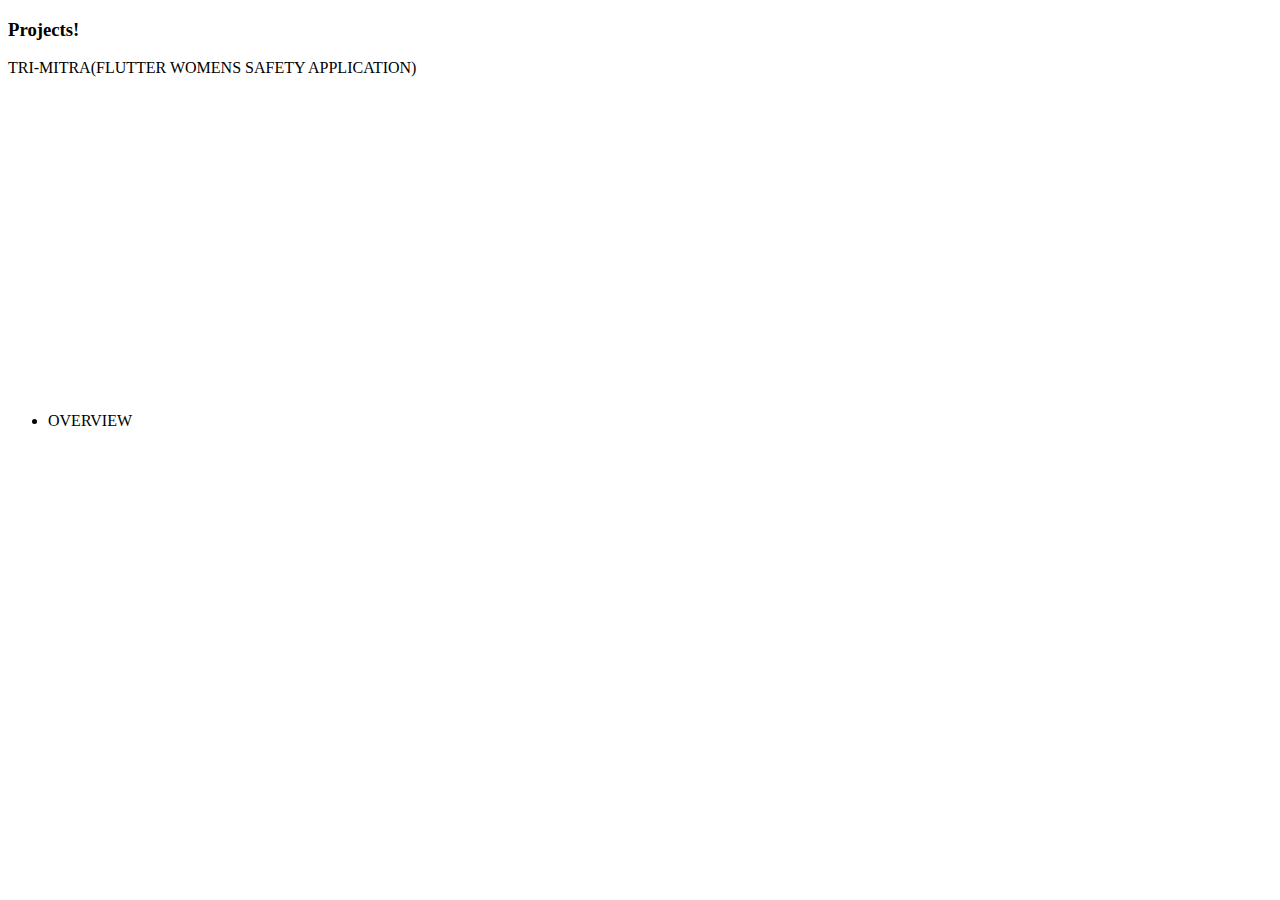
==== project.html @ 03b52d81 "Add files via upload" ====
<!DOCTYPE html>
<html lang="en">
<head>
    <meta charset="UTF-8">
    <meta name="viewport" content="width=device-width, initial-scale=1.0">
    <title>d3vprojects</title>
</head>
<body>
    <h3 id="Projects">Projects!</h3>
    TRI-MITRA(FLUTTER WOMENS SAFETY APPLICATION)
    <br>
    <iframe width="500" height="315" src="https://www.youtube.com/embed/wcR2mwhwBZI?si=Z63_4W5divMZmqXw" title="YouTube video player" frameborder="0" allow="accelerometer; autoplay; clipboard-write; encrypted-media; gyroscope; picture-in-picture; web-share" referrerpolicy="strict-origin-when-cross-origin" allowfullscreen></iframe>
    <ul>
        <li>OVERVIEW</li>
    </ul>
</body>
</html>
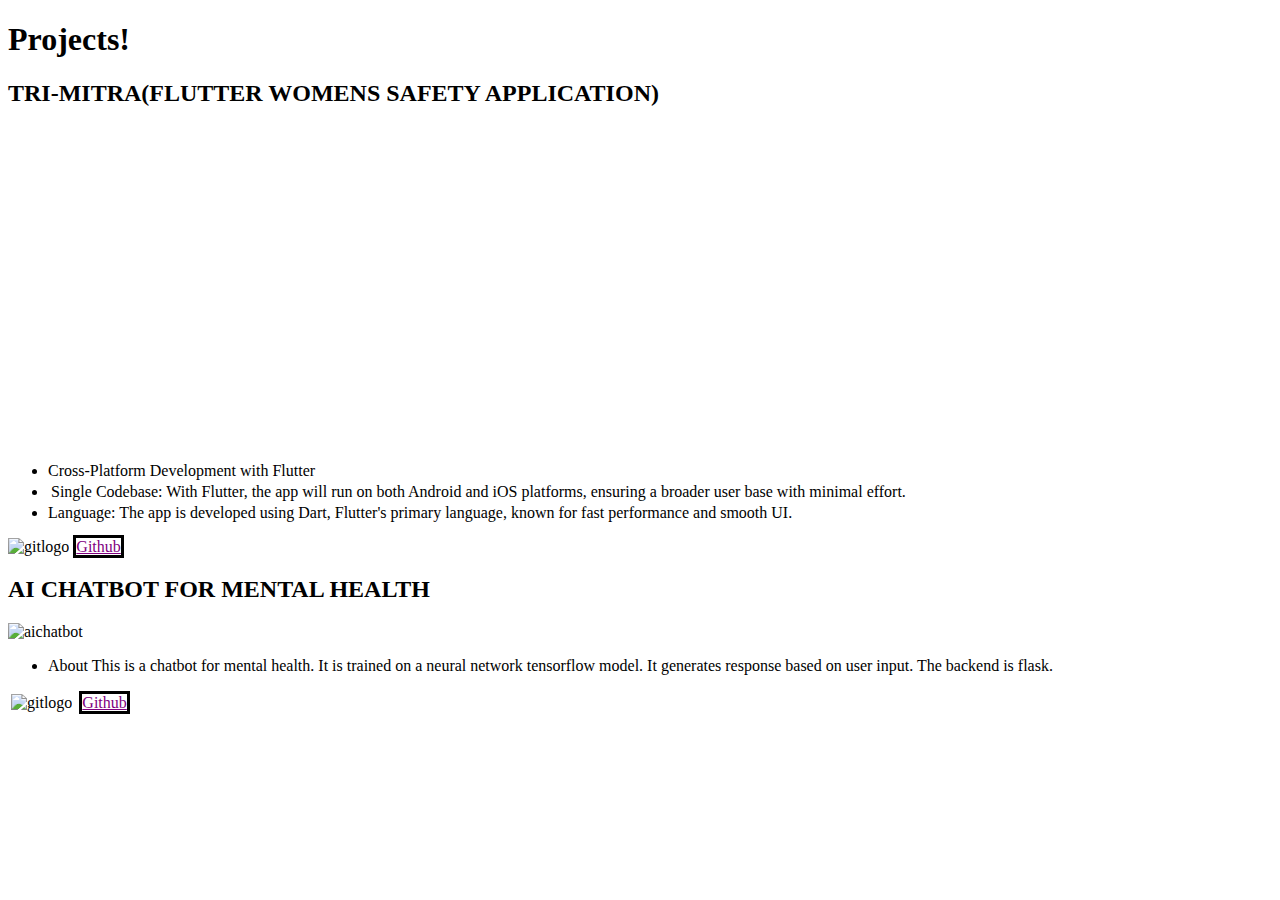
==== commit e9e9e94b: "Update project.html" ====
--- a/project.html
+++ b/project.html
@@ -4,14 +4,47 @@
     <meta charset="UTF-8">
     <meta name="viewport" content="width=device-width, initial-scale=1.0">
     <title>d3vprojects</title>
+    <link rel="stylesheet" href="style.css">
 </head>
-<body>
-    <h3 id="Projects">Projects!</h3>
-    TRI-MITRA(FLUTTER WOMENS SAFETY APPLICATION)
-    <br>
-    <iframe width="500" height="315" src="https://www.youtube.com/embed/wcR2mwhwBZI?si=Z63_4W5divMZmqXw" title="YouTube video player" frameborder="0" allow="accelerometer; autoplay; clipboard-write; encrypted-media; gyroscope; picture-in-picture; web-share" referrerpolicy="strict-origin-when-cross-origin" allowfullscreen></iframe>
-    <ul>
-        <li>OVERVIEW</li>
+<body id="project">
+    <h1 id="Projects">Projects!</h1>
+    <section class="project-listing">
+        <h2 id="heading">
+            TRI-MITRA(FLUTTER WOMENS SAFETY APPLICATION)</h2>
+            <iframe width="500" height="315" src="https://www.youtube.com/embed/wcR2mwhwBZI?si=Z63_4W5divMZmqXw" title="YouTube video player" frameborder="0" allow="accelerometer; autoplay; clipboard-write; encrypted-media; gyroscope; picture-in-picture; web-share" referrerpolicy="strict-origin-when-cross-origin" allowfullscreen></iframe>
+            <br>
+                <ul>
+                 <li> Cross-Platform Development with Flutter</li>
+                 <li> Single Codebase: With Flutter, the app will run on both Android and iOS platforms, ensuring a broader user base with minimal effort.</li>
+                    <li>
+                        Language: The app is developed using Dart, Flutter's primary language, known for fast performance and smooth UI.
+                    </li>
+                </ul>
+                <img  id="git" src="./git.png" alt="gitlogo">
+            <a id="gitlink" href="https://github.com/d3vpratap/flutter-women-safety-app">Github</a>
+               
+    </section>
+    <section class="project-listing">
+        <h2 id="heading">AI CHATBOT FOR MENTAL HEALTH</h2>
+        <img id="ai" src="./ai.png" alt="aichatbot">
+        <br>
+        <ul>
+        <li>About
+        This is a chatbot for mental health. 
+        It is trained on a neural network tensorflow model. 
+        It generates response based on user input. 
+        The backend is flask.</li>
     </ul>
+    <img  id="git" src="./git.png" alt="gitlogo">
+    <a id="gitlink" href="https://github.com/d3vpratap/ai-chatbot-for-mental-health">Github</a>
+        
+        
+    </section>
+
+    
+        
+
+  
+    
 </body>
-</html>+</html>
--- a/style.css
+++ b/style.css
@@ -0,0 +1,85 @@
+.title{
+    height: 200px;
+    width:auto;
+    text-align: center;
+    font-style: italic;
+    background-color: orange;
+    display: inline;
+    border-top: 10px solid;
+    padding: 20px;
+}
+h2:hover{
+    border-radius:80%;
+    background-color: green;
+    width: 200px;
+}
+.links{
+    text-align: center;
+    padding: 50px;
+}
+#skills{
+    margin-left: 20px;
+    text-align:center;
+    background-color: orange;
+    border-color: black;
+    border: 2px;
+    border-style: solid;
+    font-weight: bold;
+    font-size: large;
+    font-style: italic;
+    color: purple;
+    
+   
+}
+
+select:focus{
+    background-color: tomato;
+}
+input:focus{
+    background-color:blanchedalmond;
+}
+.section2{
+    /* border-top: 3px solid black; */
+    text-align: center;
+    color: blueviolet;
+    font-weight: bold;
+}
+#a0{
+    text-align: center;
+}
+/* #a1{
+    /* text-align: center; */
+/* } */
+section :nth-of-type(2){
+    padding: 3px;
+}
+section a{
+    color: black;
+    background-color:beige;
+    border: 3px;
+    border-style: solid;
+    border-color: black;
+}
+section span{
+    color: black;
+    background-color:beige;
+    border: 3px;
+    border-style: solid;
+    border-color: black;
+}
+section a{
+    color: purple;
+    background-color:white;
+    
+}
+section span{
+    color: purple;
+}
+footer{
+    border-top: 30px solid purple;
+    width: fit-content;
+}
+.Achievements{
+    border-top: 20px solid purple;
+}
+
